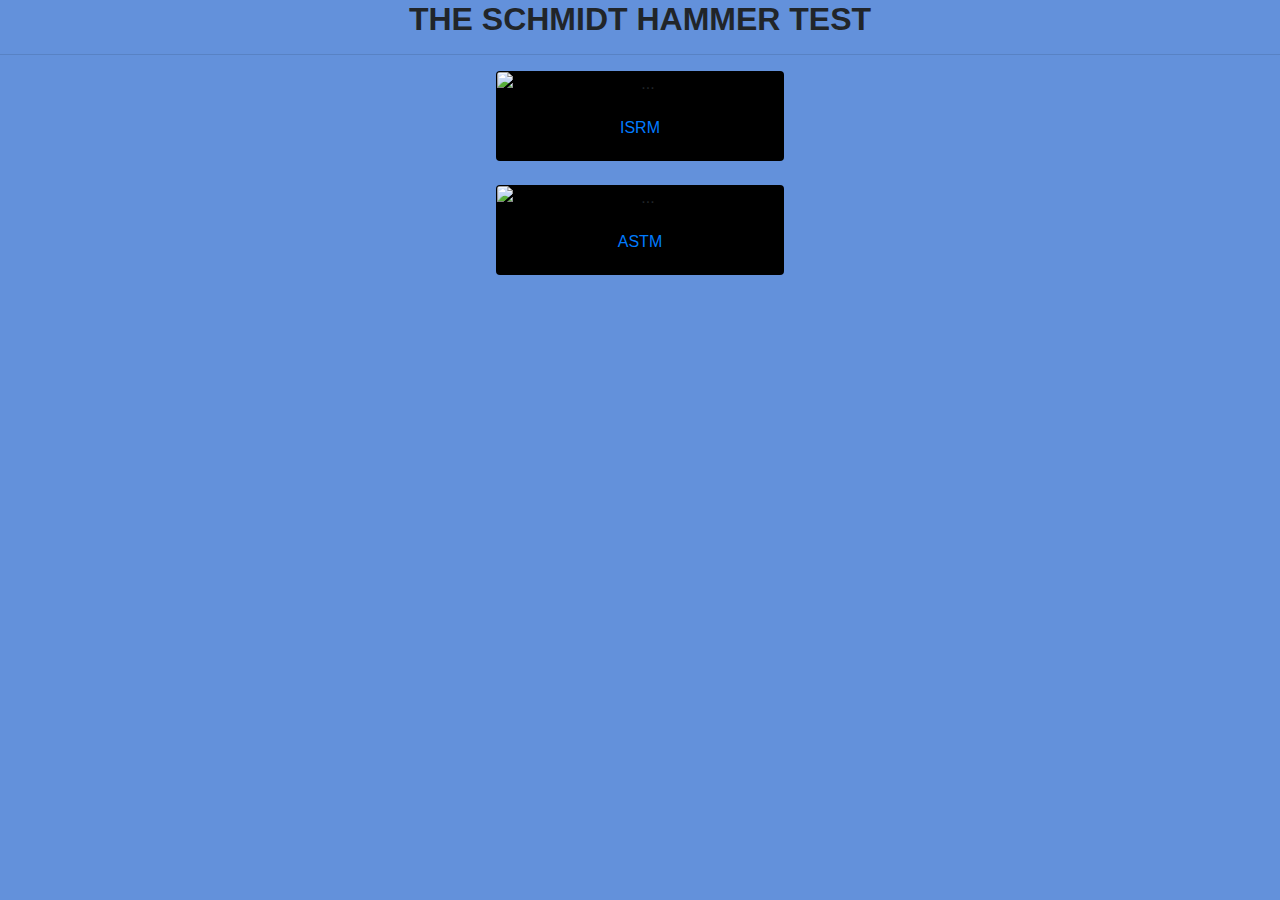
==== index.html @ db86621c "Add files via upload" ====
<!DOCTYPE html>
<html lang="en" dir="ltr">
  <head>
    <meta charset="utf-8">
    <link rel="stylesheet" href="https://stackpath.bootstrapcdn.com/bootstrap/4.4.1/css/bootstrap.min.css" integrity="sha384-Vkoo8x4CGsO3+Hhxv8T/Q5PaXtkKtu6ug5TOeNV6gBiFeWPGFN9MuhOf23Q9Ifjh" crossorigin="anonymous">
    <link rel="stylesheet" href="style.css">
    <title>The Schmidt Hammer Test</title>
    <meta name="viewport" content="width=device-width, initial-scale=1">
  </head>
  <body>
    <div class="Container">
     <center>  <h2>THE SCHMIDT HAMMER TEST</h2> </center><hr>
    <center>   <div class="card" style="width: 18rem;" id="test">
  <img src="isrm.JPEG" class="card-img-top" alt="...">
  <div class="card-body">
  <p class="card-text"><a href="isrm.html">ISRM</a></p>
  </div>
</div></center><br>
<center>   <div class="card" style="width: 18rem;" id="test">
<img src="astm.JPEG" class="card-img-top" alt="...">
<div class="card-body">
<p class="card-text"><a href="astm.html">ASTM</a></p>
</div>
</div></center>
    </div>
  </body>
</html>
---- style.css ----
body{
  background-color: #6391db;
}
h2
{
  font-weight: bold;
}
#test{
  background-color: black;
}
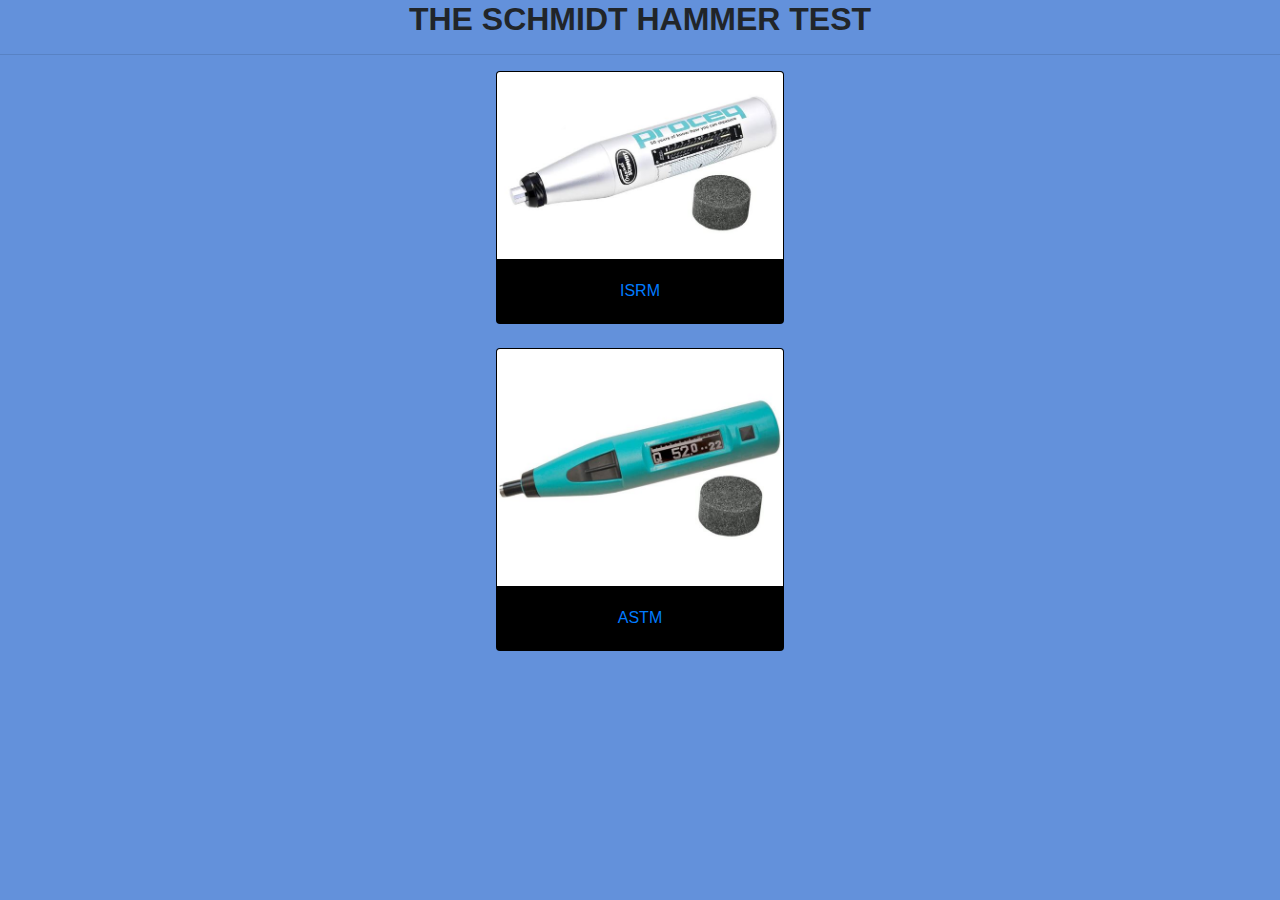
==== commit 76a2fd7d: "Update index.html" ====
--- a/index.html
+++ b/index.html
@@ -11,13 +11,13 @@
     <div class="Container">
      <center>  <h2>THE SCHMIDT HAMMER TEST</h2> </center><hr>
     <center>   <div class="card" style="width: 18rem;" id="test">
-  <img src="isrm.JPEG" class="card-img-top" alt="...">
+  <img src="isrm.jpeg" class="card-img-top" alt="...">
   <div class="card-body">
   <p class="card-text"><a href="isrm.html">ISRM</a></p>
   </div>
 </div></center><br>
 <center>   <div class="card" style="width: 18rem;" id="test">
-<img src="astm.JPEG" class="card-img-top" alt="...">
+<img src="astm.jpeg" class="card-img-top" alt="...">
 <div class="card-body">
 <p class="card-text"><a href="astm.html">ASTM</a></p>
 </div>
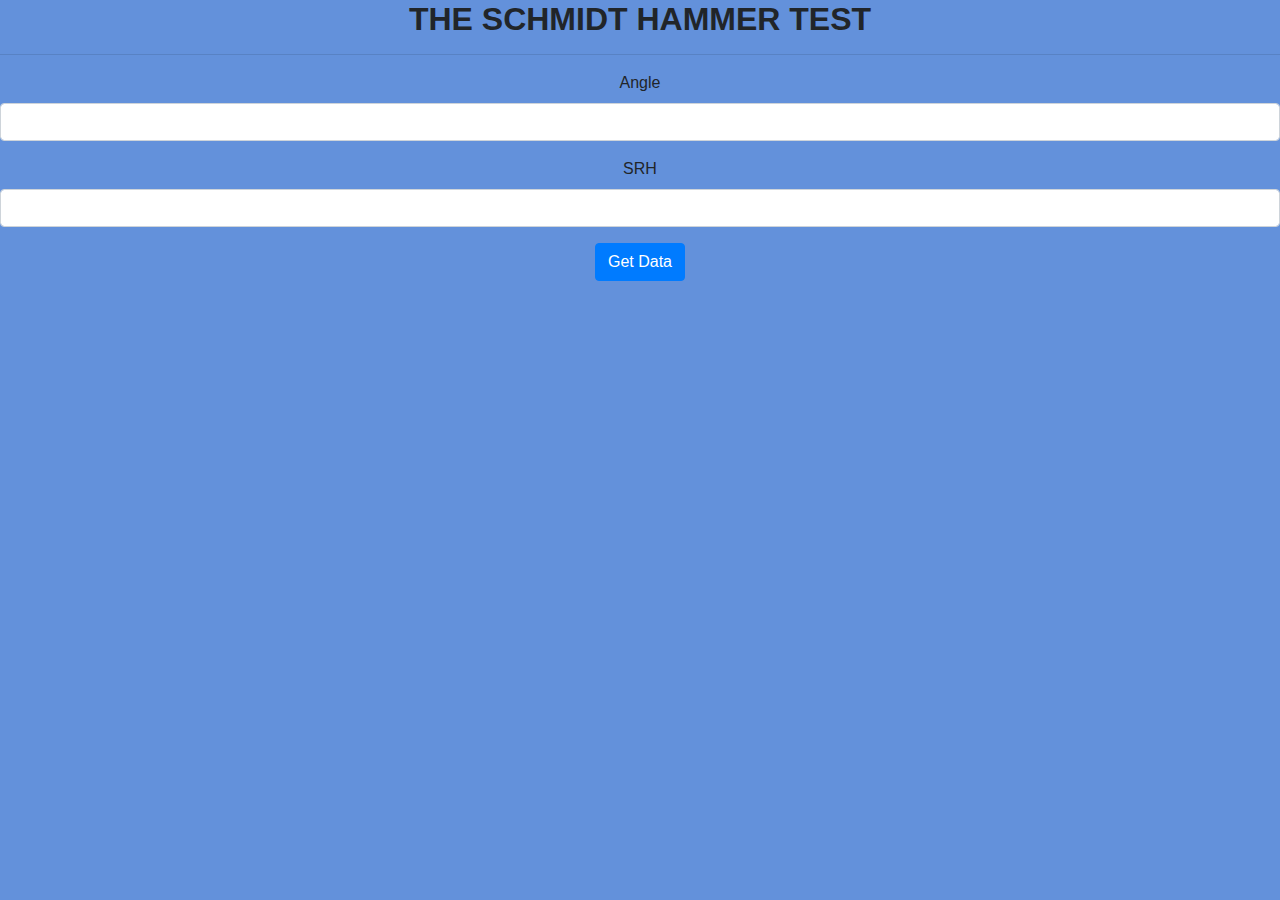
==== commit 65df178d: "Update index.html" ====
--- a/index.html
+++ b/index.html
@@ -10,18 +10,19 @@
   <body>
     <div class="Container">
      <center>  <h2>THE SCHMIDT HAMMER TEST</h2> </center><hr>
-    <center>   <div class="card" style="width: 18rem;" id="test">
-  <img src="isrm.jpeg" class="card-img-top" alt="...">
-  <div class="card-body">
-  <p class="card-text"><a href="isrm.html">ISRM</a></p>
+     <center><form>
+  <div class="form-group">
+    <label for="exampleInputEmail1">Angle</label>
+    <input type="text" class="form-control" id="angle" aria-describedby="emailHelp">
   </div>
-</div></center><br>
-<center>   <div class="card" style="width: 18rem;" id="test">
-<img src="astm.jpeg" class="card-img-top" alt="...">
-<div class="card-body">
-<p class="card-text"><a href="astm.html">ASTM</a></p>
-</div>
-</div></center>
+  <div class="form-group">
+    <label for="exampleInputPassword1">SRH</label>
+    <input type="text" class="form-control" id="srh">
+  </div>
+  <button type="submit" class="btn btn-primary" id="btn">Get Data</button>
+</form><cebter>
     </div>
+    <script src="test.js">
+    </script>
   </body>
 </html>
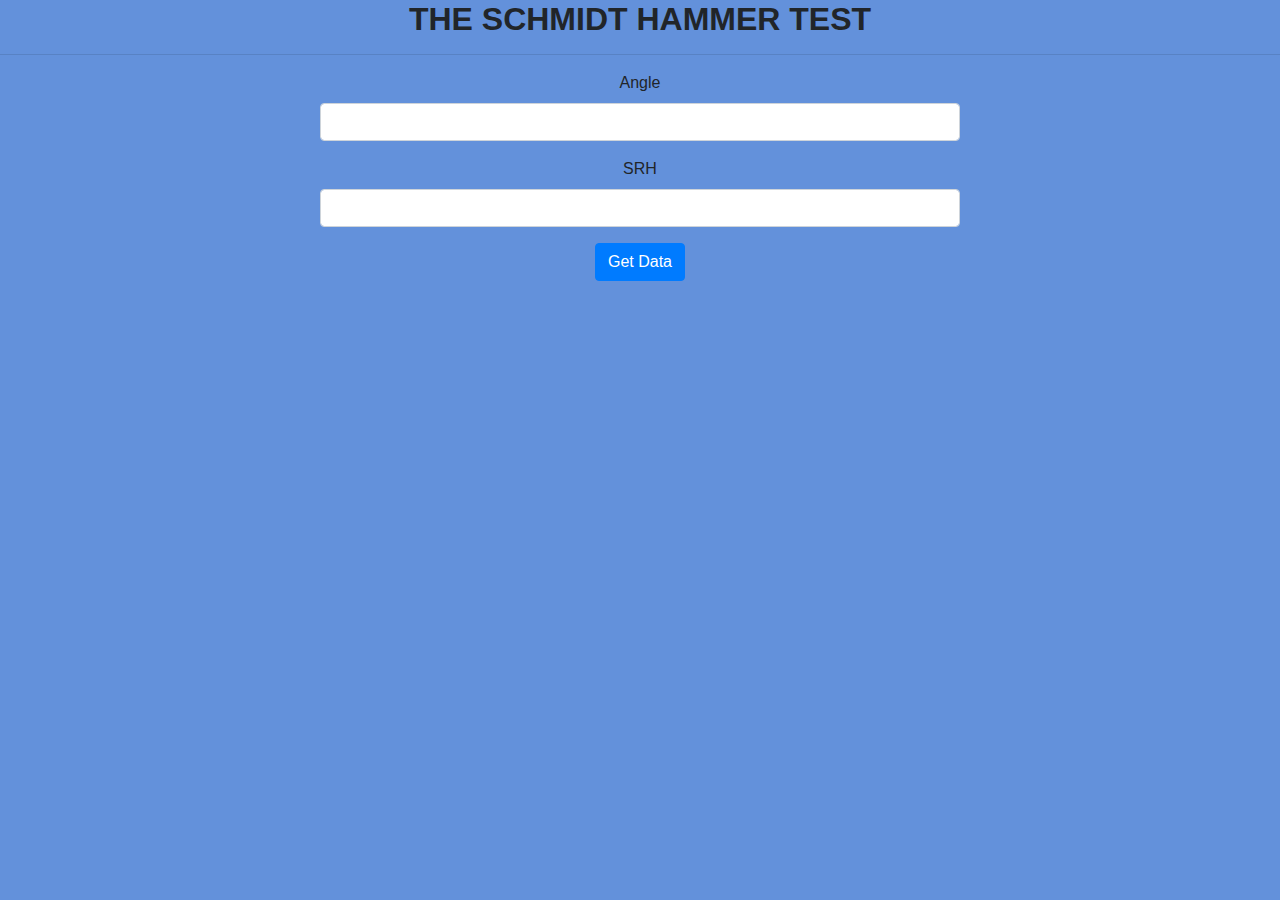
==== commit 2303bf3e: "Update index.html" ====
--- a/index.html
+++ b/index.html
@@ -12,11 +12,11 @@
      <center>  <h2>THE SCHMIDT HAMMER TEST</h2> </center><hr>
      <center><form>
   <div class="form-group">
-    <label for="exampleInputEmail1">Angle</label>
+    <label for="angle">Angle</label>
     <input type="text" class="form-control" id="angle" aria-describedby="emailHelp">
   </div>
   <div class="form-group">
-    <label for="exampleInputPassword1">SRH</label>
+    <label for="srh">SRH</label>
     <input type="text" class="form-control" id="srh">
   </div>
   <button type="submit" class="btn btn-primary" id="btn">Get Data</button>
--- a/style.css
+++ b/style.css
@@ -8,3 +8,12 @@
 #test{
   background-color: black;
 }
+#angle
+{
+  width: 50%;
+}
+#srh
+{
+  width: 50%;
+
+}
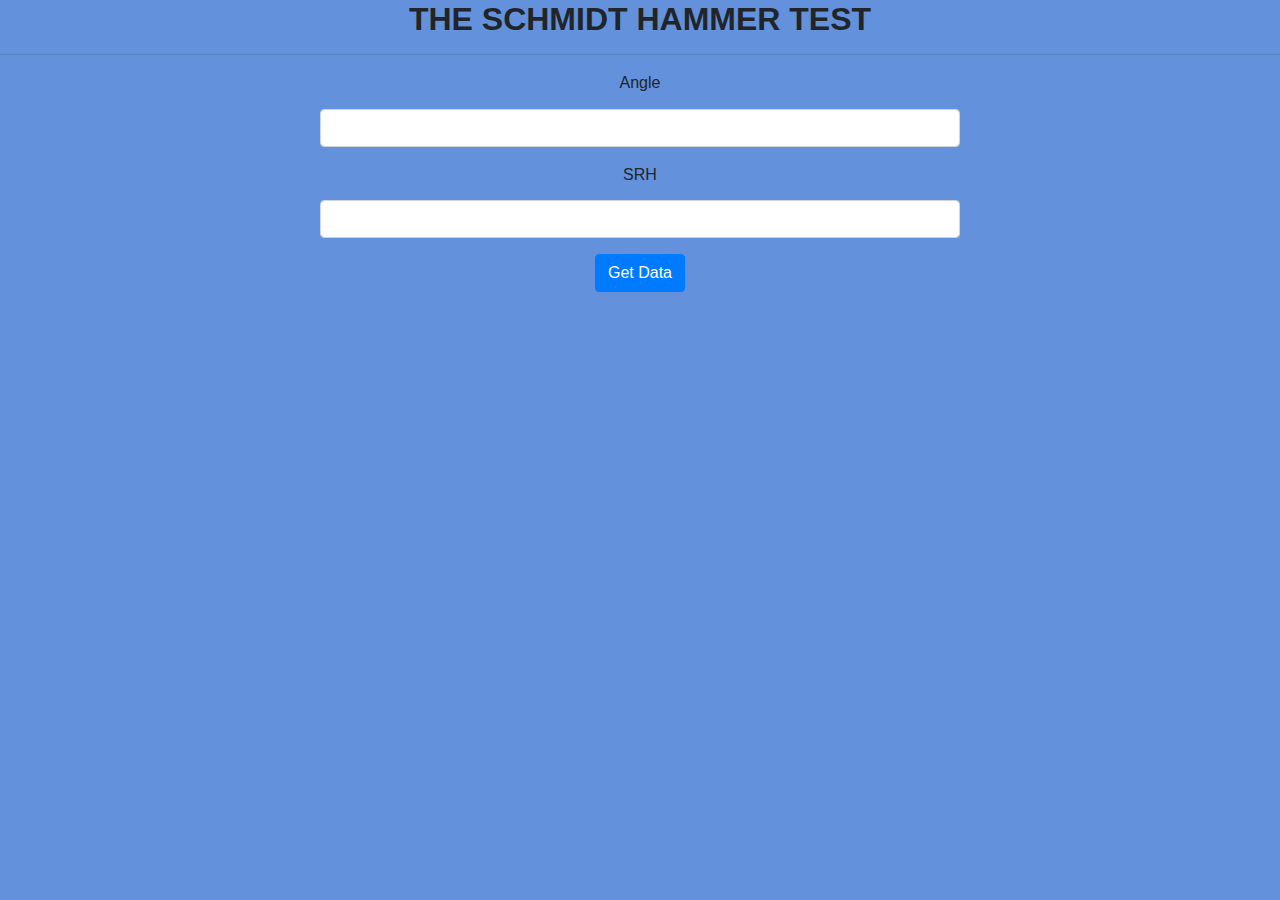
==== commit ca60dc05: "Add files via upload" ====
--- a/index.html
+++ b/index.html
@@ -10,19 +10,22 @@
   <body>
     <div class="Container">
      <center>  <h2>THE SCHMIDT HAMMER TEST</h2> </center><hr>
-     <center><form>
+     <center><form onsubmit="return false">
   <div class="form-group">
-    <label for="angle">Angle</label>
+    <label for="exampleInputEmail1"><h6>Angle</h6></label>
     <input type="text" class="form-control" id="angle" aria-describedby="emailHelp">
   </div>
   <div class="form-group">
-    <label for="srh">SRH</label>
+    <label for="exampleInputPassword1"><h6>SRH</h6></label>
     <input type="text" class="form-control" id="srh">
   </div>
   <button type="submit" class="btn btn-primary" id="btn">Get Data</button>
-</form><cebter>
+</form><br>
+<h5 id="print"></h5>
+<br><br><br>
+<center>
     </div>
-    <script src="test.js">
+    <script src="main.js">
     </script>
   </body>
 </html>
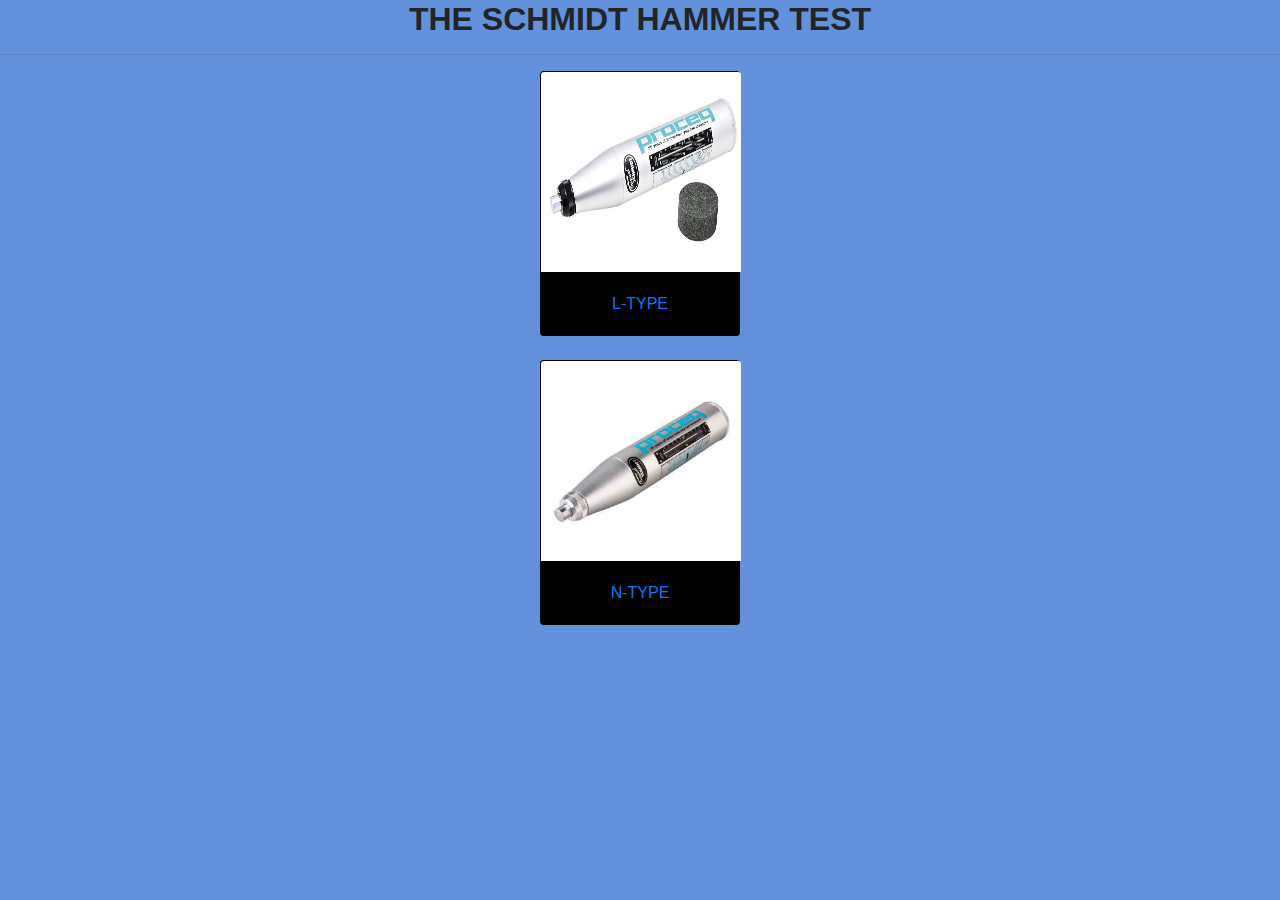
==== commit 95437d38: "N and P Type added" ====
--- a/index.html
+++ b/index.html
@@ -10,20 +10,20 @@
   <body>
     <div class="Container">
      <center>  <h2>THE SCHMIDT HAMMER TEST</h2> </center><hr>
-     <center><form onsubmit="return false">
-  <div class="form-group">
-    <label for="exampleInputEmail1"><h6>Angle</h6></label>
-    <input type="text" class="form-control" id="angle" aria-describedby="emailHelp">
+<center>
+       <div class="card">
+  <img src="L.jpeg" class="card-img-top" alt="...">
+  <div class="card-body">
+    <a href="L.html">L-TYPE</a>
   </div>
-  <div class="form-group">
-    <label for="exampleInputPassword1"><h6>SRH</h6></label>
-    <input type="text" class="form-control" id="srh">
+</div> <br>
+<div class="card">
+  <img src="N.jpg" class="card-img-top" alt="...">
+  <div class="card-body">
+    <a href="N.html"> N-TYPE </a>
   </div>
-  <button type="submit" class="btn btn-primary" id="btn">Get Data</button>
-</form><br>
-<h5 id="print"></h5>
-<br><br><br>
-<center>
+</div>
+</center>
     </div>
     <script src="main.js">
     </script>
--- a/style.css
+++ b/style.css
@@ -10,10 +10,24 @@
 }
 #angle
 {
-  width: 50%;
+  width: 25%;
 }
 #srh
 {
-  width: 50%;
-
+  width: 25%;
 }
+img{
+  width:100px;
+  height:100px;
+}
+.card
+{
+  background-color: black;
+  width: 200px;
+  height: 265px;
+}
+.card-img-top
+{
+  width: 200px;
+  height: 200px;
+}
